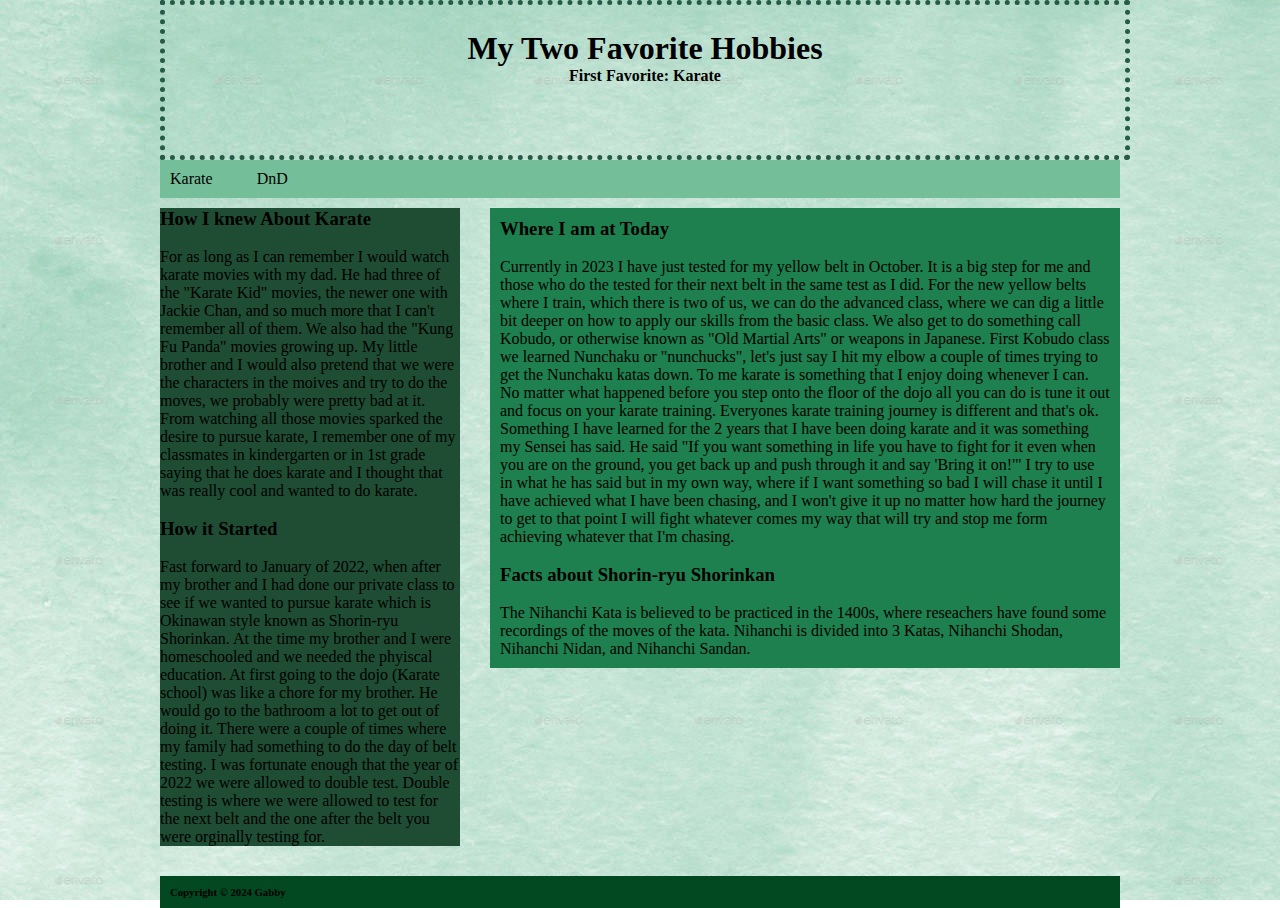
==== page1.html @ 6d74ff9a "finished" ====
<!DOCTYPE html>

<html lang en>
<!--The head section hold information about this website-->

<head>
    <meta charset="UTF-8">
    <meta name="description" content="This page is about my first favorite hobby">
    <meta name="keywords" content="hobbies">
    <title>My two Favorite Hobbies</title>
    <link rel="stylesheet" href="mystyle.css">
</head>
<!--The body displays the content of this web page-->

<body>
    <!--The header tells the viewer who is reading what the website is about-->
    <div id="container">
        <header>
            <h1>My Two Favorite Hobbies</h1>

            <h4>First Favorite: Karate</h4>
        </header>
        <nav>
            <ul>
                <li><a href="page1.html" title="Karate"> Karate</a></li>
                <li><a href="page2.html" title="DnD"> DnD</a></li>
            </ul>
        </nav>

        <aside>
            <h3>How I knew About Karate</h3><br>
            <p> For as long as I can remember I would watch karate movies with my dad.
                He had three of the "Karate Kid" movies, the newer one with Jackie Chan, and so much more
                that I can't remember all of them. We also had the "Kung Fu Panda" movies growing up. My little
                brother and I would also pretend that we were the characters in the moives and try to do the moves,
                we probably were pretty bad at it. From watching all those movies sparked the desire to
                pursue karate, I remember one of my classmates in kindergarten or in 1st grade saying that he does
                karate and I thought that was really cool and wanted to do karate. <br>
            </p>
            <br><h3>How it Started</h3><br>
            <p>
                Fast forward to January of 2022, when after my brother and I had done our
                private class to see if we wanted to pursue karate which is Okinawan style known as Shorin-ryu
                Shorinkan. At the time my brother and I were homeschooled
                and we needed the phyiscal education. At first going to the dojo (Karate school) was like a chore
                for my brother. He would go to the bathroom a lot to get out of doing it. There were a couple of times
                where my family had something to do the day of belt testing. I was fortunate enough that the year of
                2022 we
                were allowed to double test. Double testing is where we were allowed to test for the next belt and the
                one after the belt
                you were orginally testing for.<br>

            </p>
        </aside>

        <section>

            <h3>Where I am at Today</h3><br>
            <p>
                Currently in 2023 I have just tested for my yellow belt in October. It is a big step for
                me and those who do the tested for their next belt in the same test as I did. For the new yellow belts
                where I train,
                which there is two of us, we can do the advanced class, where we can dig a little bit deeper on how to
                apply our skills from the
                basic class. We also get to do something call Kobudo, or otherwise known as "Old Martial Arts" or
                weapons in Japanese. First Kobudo
                class we learned Nunchaku or "nunchucks", let's just say I hit my elbow a couple of times trying to get
                the Nunchaku katas down.
                To me karate is something that I enjoy doing whenever I can. No matter what happened before you step
                onto the floor
                of the dojo all you can do is tune it out and focus on your karate training. Everyones karate training
                journey is different
                and that's ok. <br>
                Something I have learned for the 2 years that I have been doing karate and it was something my Sensei
                has said.
                He said "If you want something in life you have to fight for it even when you are on the ground, you get
                back up and push through it and say 'Bring it on!'"
                I try to use in what he has said but in my own way, where if I want something so bad I will chase it
                until I have achieved what I have been chasing, and I won't give it up no matter
                how hard the journey to get to that point I will fight whatever comes my way that will try and stop me
                form achieving whatever that I'm chasing.

            </p><br>
            <h3> Facts about Shorin-ryu Shorinkan</h3>
           <br> <p>
                The Nihanchi Kata is believed to be practiced in the 1400s, where reseachers have found some recordings
                of the moves of the kata. Nihanchi is divided into 3 Katas, Nihanchi Shodan, Nihanchi Nidan, and
                Nihanchi Sandan. </p>
        </section>

        <footer>
            <h6>Copyright &copy; 2024 Gabby</h6>
        </footer>

        <main>











        </main>
    </div>
</body>

</html>
---- mystyle.css ----
*
{
    margin: 0;
    padding: 0;
}

body
{
    background-image:url(pastelgreen2.jpg);
     background-attachment: fixed;
     font-family: Georgia, 'Times New Roman', Times, serif;
     font-size: 1em;
     font-weight: normal;
     

}

#container
{
    width: 960px;
    margin: 0 auto;
    background-image:url(pastelgreen2.jpg);
    background-attachment: fixed;
    font: small 2.5em/2em  Georgia, 'Times New Roman', Times, serif;
    

}

header
{
    height: 100px;
    width: 910px; 
    padding: 25px;
    border: dotted thick rgb(37, 90, 72);
    text-align: center;

}

nav
{
    width: 940px;
    background-color: rgb(117, 190, 154);
    padding: 10px;
    margin-bottom: 10px;
}
nav li
{
    display:inline;
    list-style-type: none;
    padding-right: 40px;
    

}
nav a:link 
{
 color: black;
 text-decoration: none;

}

nav a:visited
{
 color: black;

}

nav a:hover
{
    text-decoration:underline;
}
nav a:active
{
    color: rgb(5, 58, 5);
    text-decoration: underline;

}

aside
{
    width: 300px;
    height: auto;
    margin: 0 30px 30px 0; 
    background-color: rgb(30, 77, 51);
    float: left;

}

section
{
    width: 610px;
    height: auto;
    margin: 0 0 10px 0;
    padding: 10px;
    background-color: rgb(29, 128, 78);
    float: right;

}

section li
{
    list-style-type: none;

}

footer
{

    background-color: rgb(2, 73, 34);
    padding: 10px;
    clear: both;
}
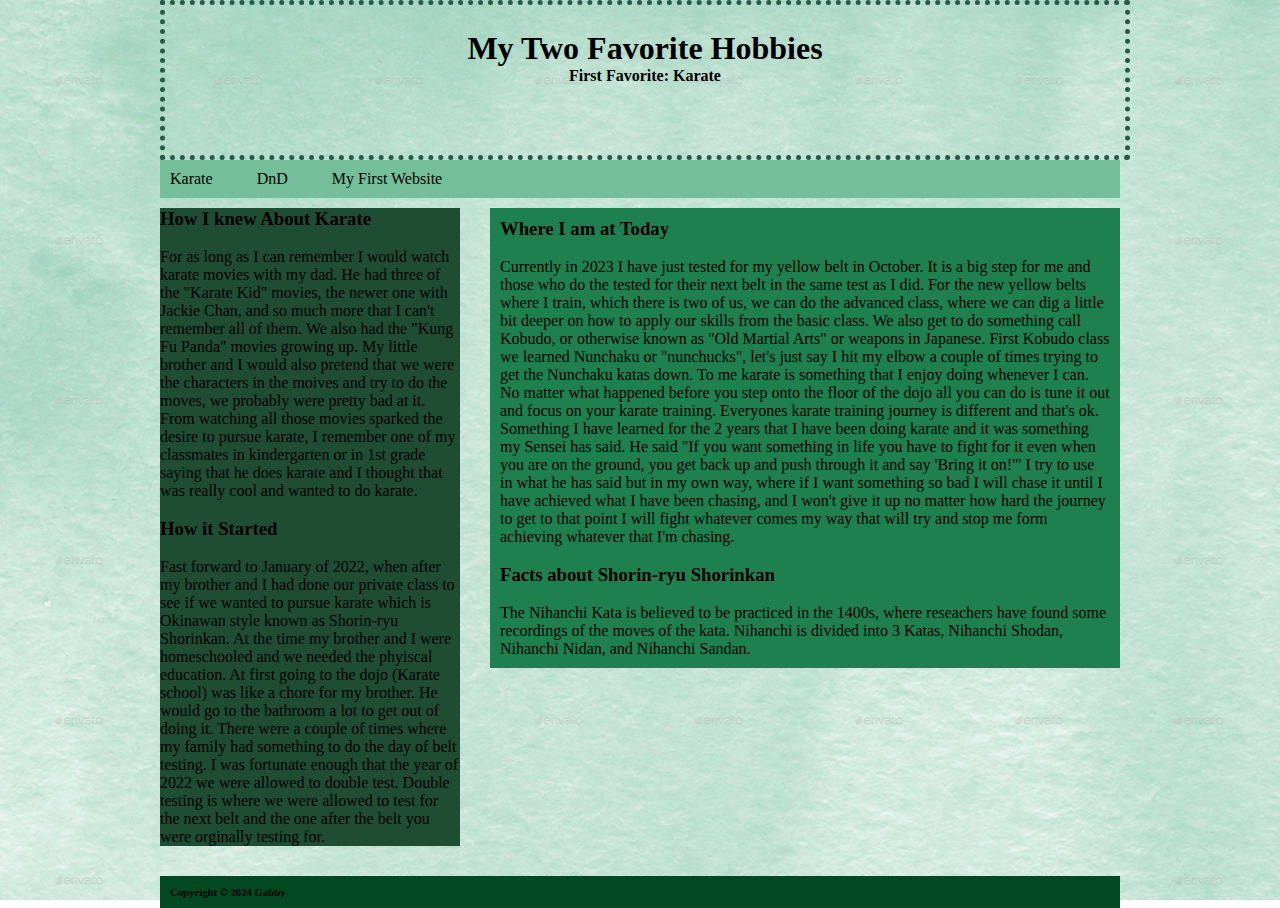
==== commit 7cd063cd: "added link to my website" ====
--- a/page1.html
+++ b/page1.html
@@ -24,6 +24,7 @@
             <ul>
                 <li><a href="page1.html" title="Karate"> Karate</a></li>
                 <li><a href="page2.html" title="DnD"> DnD</a></li>
+                <li><a href="https://fccc-sd.github.io/website-GabKaminariDenki/">My First Website</a></li>
             </ul>
         </nav>
 
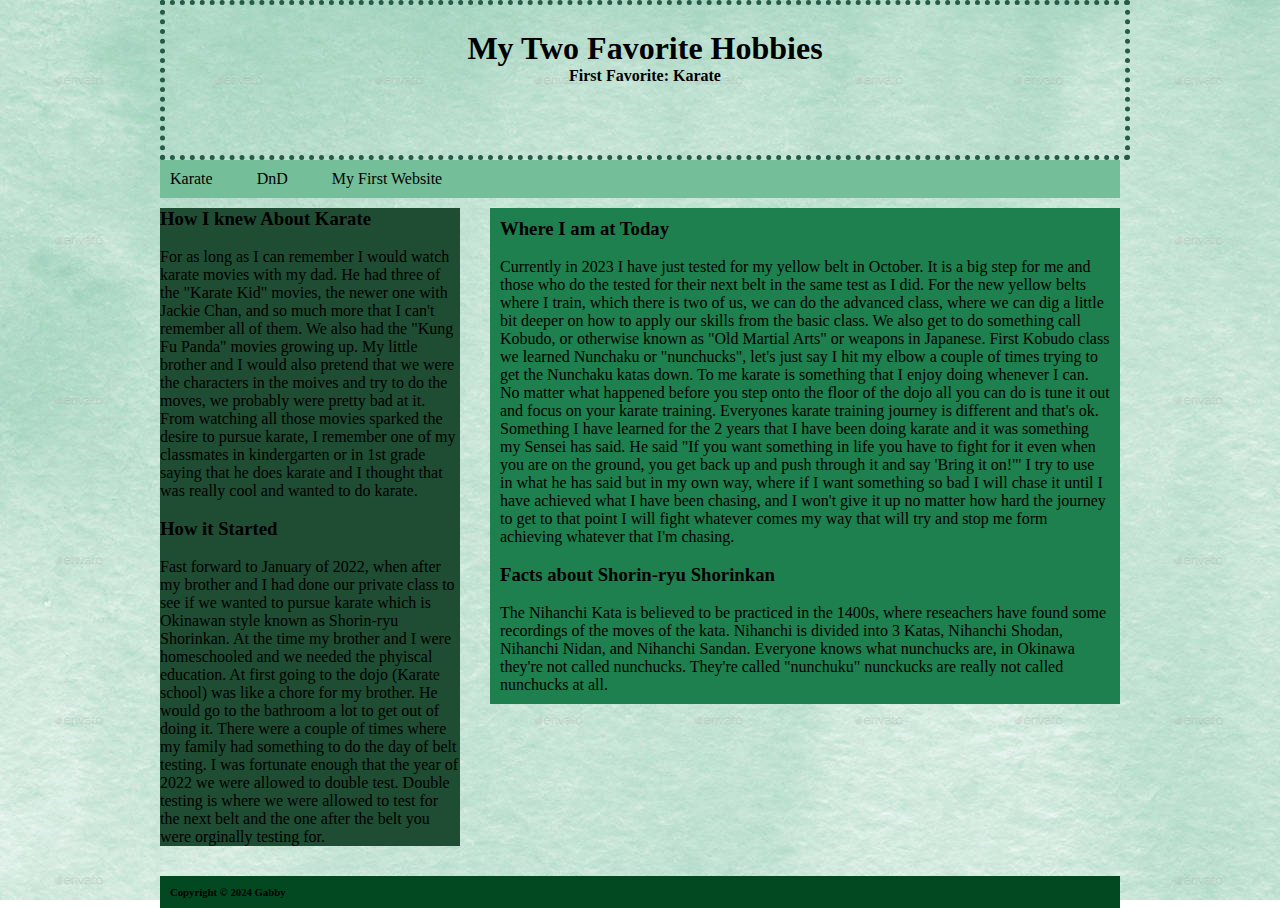
==== commit 4bf357d6: "add some info" ====
--- a/page1.html
+++ b/page1.html
@@ -86,7 +86,8 @@
            <br> <p>
                 The Nihanchi Kata is believed to be practiced in the 1400s, where reseachers have found some recordings
                 of the moves of the kata. Nihanchi is divided into 3 Katas, Nihanchi Shodan, Nihanchi Nidan, and
-                Nihanchi Sandan. </p>
+                Nihanchi Sandan. Everyone knows what nunchucks are, in Okinawa they're not called nunchucks. They're called "nunchuku" 
+            nunckucks are really not called nunchucks at all.</p>
         </section>
 
         <footer>
